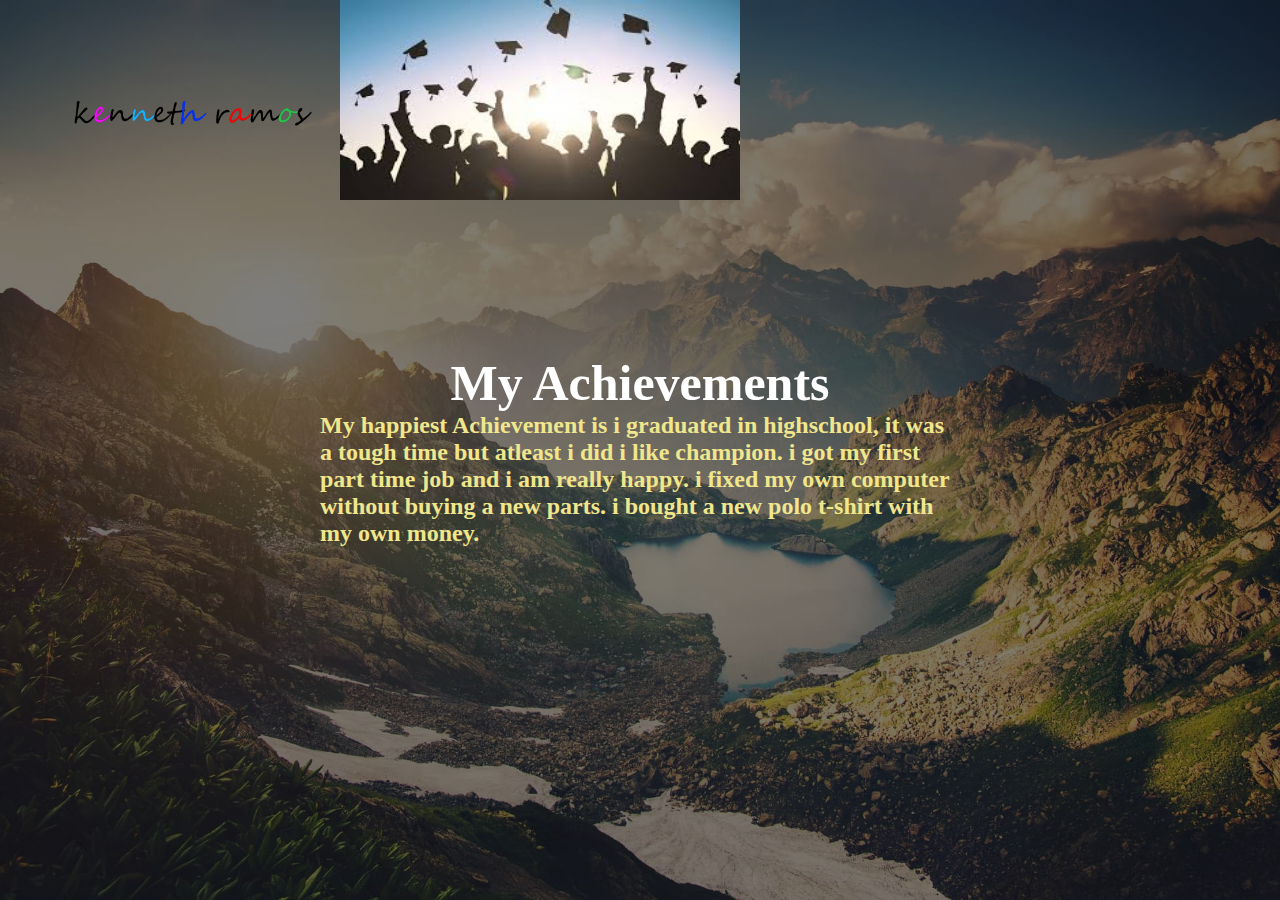
==== MY WEBSITE/Achievements.html @ 2651c467 "Add files via upload" ====
<!DOCTYPE html>
<html>
<head>
	<title>My Achievements</title>
	<link rel="stylesheet" type="text/css" href="css/style.css">
</head>
<body>
	<header>
		<div class="main">
		<div class="logo">
			<img src="logo.png">
			<img src="high.jpg" style="width: 400px; height: 200px; position: absolute;">
			<div class="title">
		<h1><center>My Achievements</center></h1>
		<body text="khaki"></body>
		<h2><p> My happiest Achievement is i graduated in highschool, it was a tough time but atleast i did i like champion. i got my first part time job and i am really happy. i fixed my own computer without buying a new parts. i bought a new polo t-shirt with my own money.
---- MY WEBSITE/css/style.css ----
*{
	margin: 0;
	padding: 0;
	font-family: Century Gothic;	
}

header{
	background-image:linear-gradient(rgba(0,0,0,0.5),rgba(0,0,0,0.5)), url(../1.jpg);
	height: 100vh;
	background-size: cover;
	background-position: center;
}
ul{
	float: right;
	list-style-type: none;
	margin-top: 25px;

}  

ul li{
	display: inline-block;
}

ul li a{
	text-decoration: none;
	color: #fff;
	padding: 5px 20px;
	border: 1px solid transparent;
	transition:0.6s ease;

}

ul li a:hover{
	background-color: #fff;
	color: #000;
}
ul li.active a{
	background-color: #fff;
	color: #000;
}
.logo img{
	float: center;
	width: 300px;
	height: auto;
}
.main{
	max-width: 1200px;
	margin: auto;
}

.title{
	position: absolute;
	top: 50%;
	left: 50%;
	transform: translate(-50%,-50%);
}
.title h1{
	color: #fff;
	font-size: 50px;
}
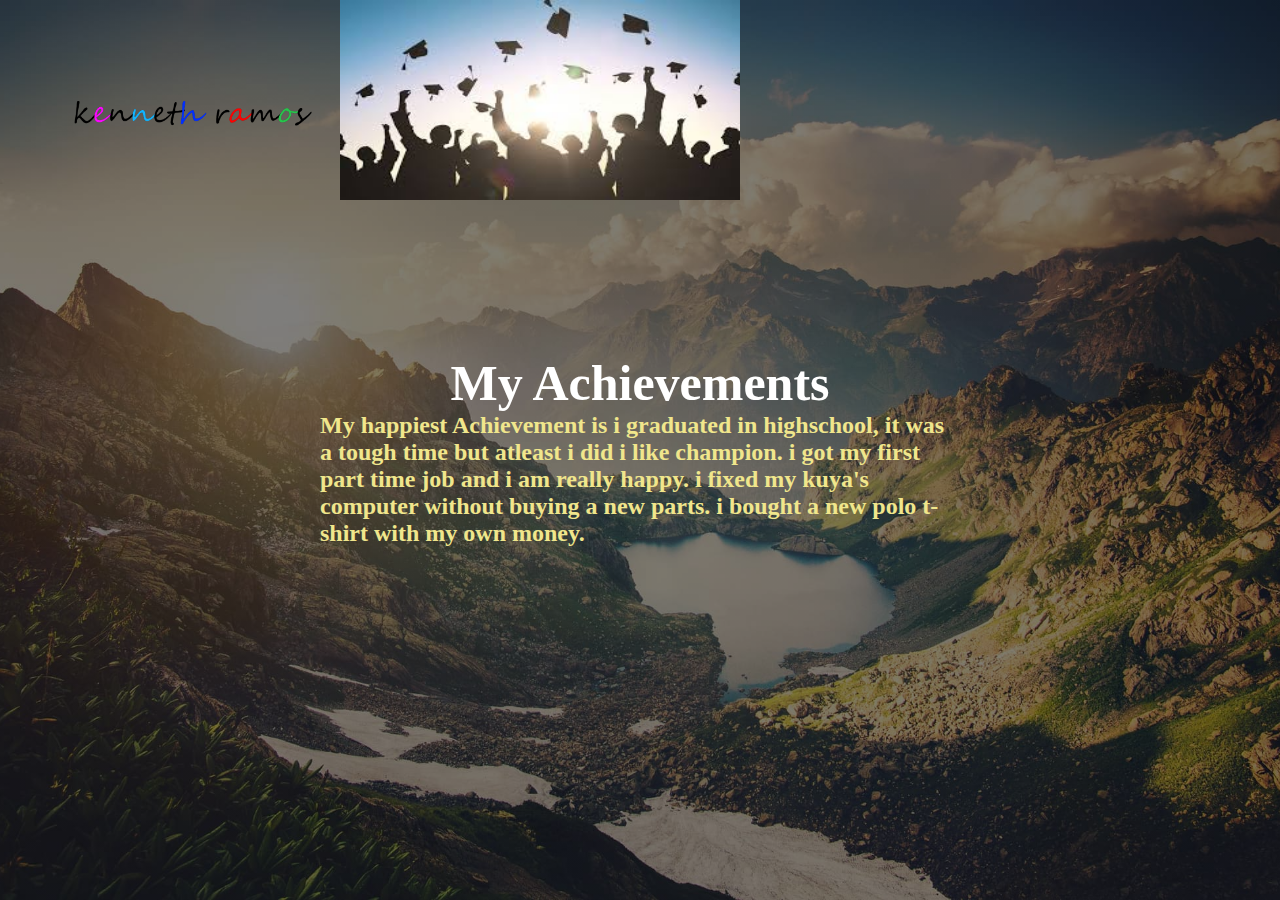
==== commit 4de281c9: "Update Achievements.html" ====
--- a/MY WEBSITE/Achievements.html
+++ b/MY WEBSITE/Achievements.html
@@ -13,4 +13,4 @@
 			<div class="title">
 		<h1><center>My Achievements</center></h1>
 		<body text="khaki"></body>
-		<h2><p> My happiest Achievement is i graduated in highschool, it was a tough time but atleast i did i like champion. i got my first part time job and i am really happy. i fixed my own computer without buying a new parts. i bought a new polo t-shirt with my own money.+		<h2><p> My happiest Achievement is i graduated in highschool, it was a tough time but atleast i did i like champion. i got my first part time job and i am really happy. i fixed my kuya's computer without buying a new parts. i bought a new polo t-shirt with my own money.
